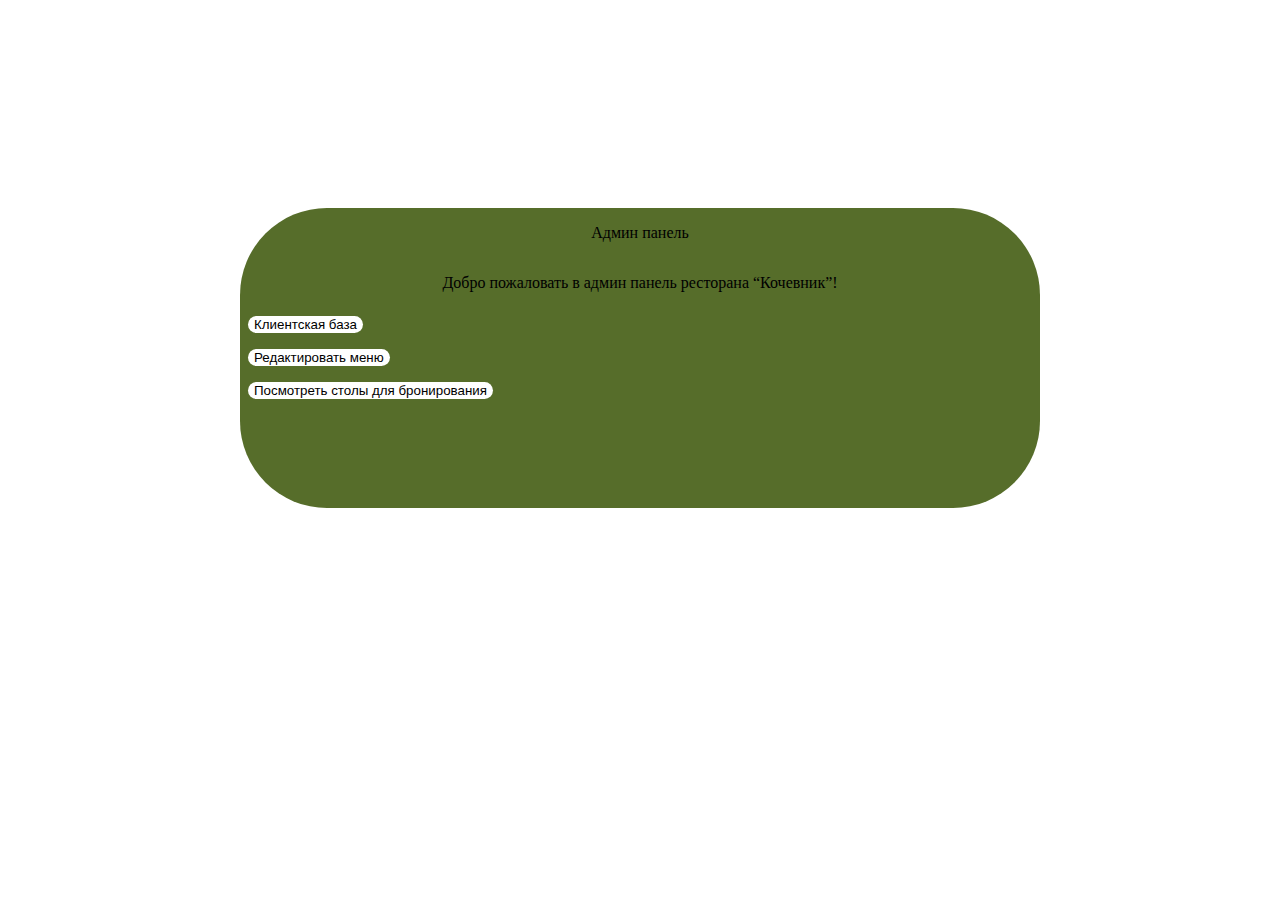
==== Сквозной проект/admin.html @ 2c9c2cd9 "Add files via upload" ====
<!DOCTYPE html>
<html lang="en">
<head>
    <meta charset="UTF-8">
    <meta name="viewport" content="width=device-width, initial-scale=1.0">
    <title>Кочевник</title>
    <style>
        html{
            background-image: url(img/admin\ menu.png);
            background-size: cover;
            background-repeat: no-repeat;
            height: 100%;
        }

        .backwall {
            display: flex;
            background-color: rgb(86, 109, 42);
            flex-direction: column;
            border-radius: 87px;
            height: 300px;
            width: 800px;
        }
        .main {
            display: flex;
            justify-content: center;
            height: 700px;
            align-items: center;


        }
        .admintext {
            display: flex;
            justify-content: center;
            flex-direction: column;
            align-items: center;
        }

        .adminbutton {
            display: flex;
            flex-direction: column;
        }

        button {
            border: 1px;
            border-radius: 87px;
            background-color: white;
            cursor: pointer;
            margin: 8px;
        }

    </style>
</head>
    <div class = "main">
        <div class = "backwall">
            <div class="admintext">
                <p>Админ панель</p>
                <p>Добро пожаловать в админ панель ресторана “Кочевник”!</p>
            </div> 
        <div class="adminbutton">
                <a href = ""><button>Клиентская база</button></a>
                <a href = ""><button>Редактировать меню</button></a>
                <a href = ""><button>Посмотреть столы для бронирования</button></a>
        </div>
        </div>
    </div>
</body>
<footer>
</footer>
</html>
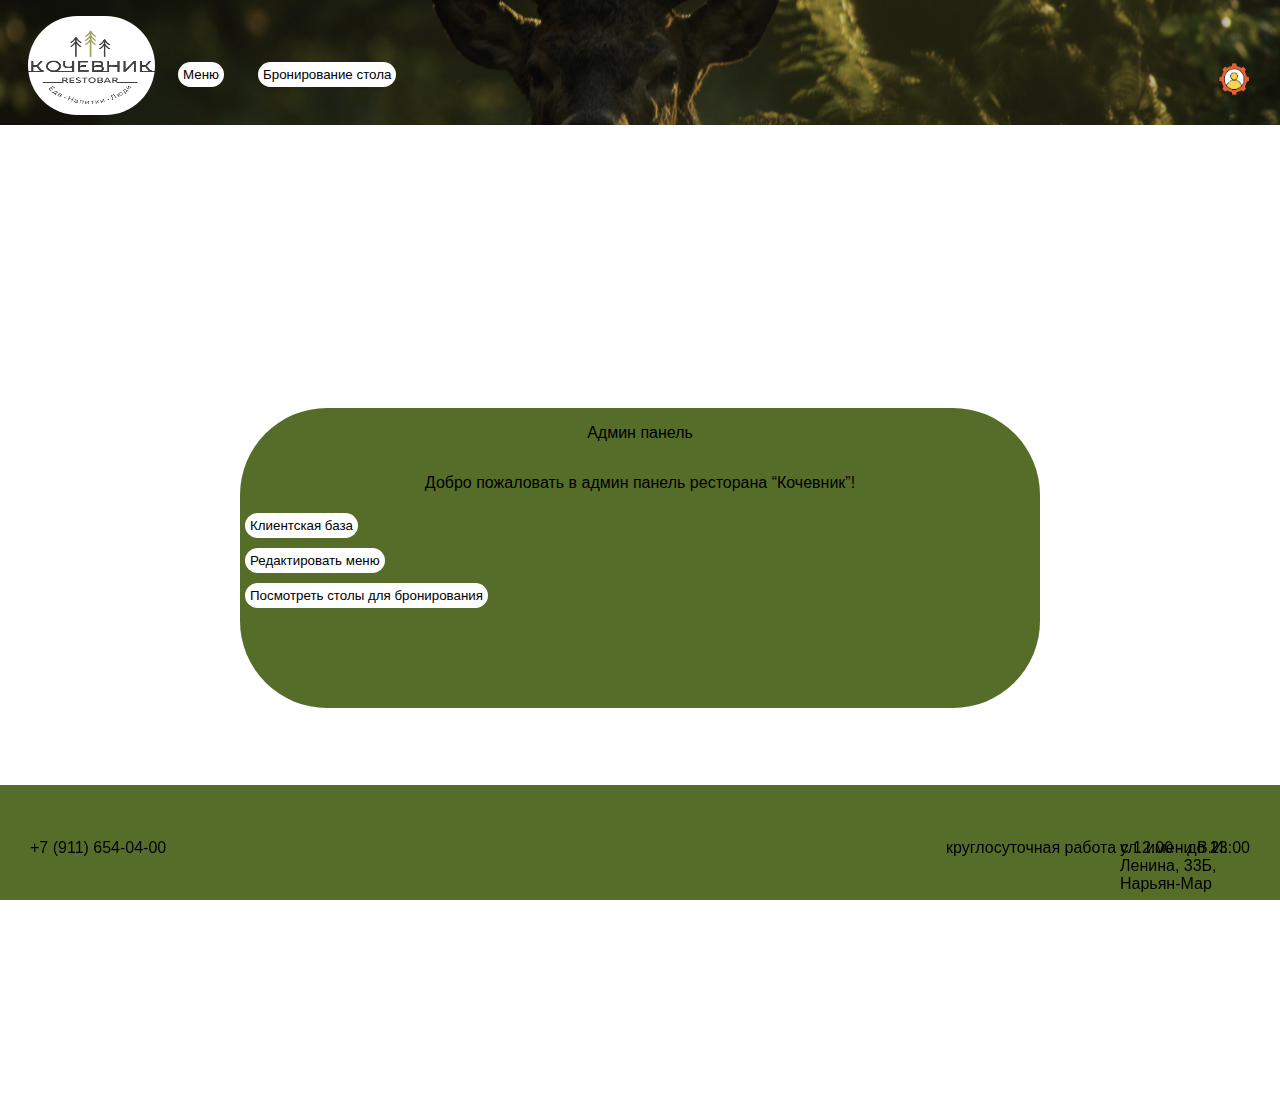
==== commit c1ebfe51: "Add files via upload" ====
--- a/Сквозной проект/admin.html
+++ b/Сквозной проект/admin.html
@@ -4,7 +4,9 @@
     <meta charset="UTF-8">
     <meta name="viewport" content="width=device-width, initial-scale=1.0">
     <title>Кочевник</title>
+    <link rel="stylesheet" type="text/css" href="Css/main.css">
     <style>
+        
         html{
             background-image: url(img/admin\ menu.png);
             background-size: cover;
@@ -23,10 +25,8 @@
         .main {
             display: flex;
             justify-content: center;
-            height: 700px;
+            height: 1100px;
             align-items: center;
-
-
         }
         .admintext {
             display: flex;
@@ -38,32 +38,38 @@
         .adminbutton {
             display: flex;
             flex-direction: column;
-        }
-
-        button {
-            border: 1px;
-            border-radius: 87px;
-            background-color: white;
-            cursor: pointer;
-            margin: 8px;
+            
         }
 
     </style>
 </head>
+<body>
+
+<img class="headerimg" src="Img/headerimg.png">
+<a href="main acc.html"><img class="icon" src="Img/icon.jpg"></a>
+<a href="menu acc.html"><button class="dishmenu">Меню</button></a>
+<a href="booking acc.html"><button class="Booking">Бронирование стола</button></a>
+<a href="admin.html"><img class="profile" src="Img/admin icon.png"></a>
     <div class = "main">
+
         <div class = "backwall">
             <div class="admintext">
                 <p>Админ панель</p>
                 <p>Добро пожаловать в админ панель ресторана “Кочевник”!</p>
             </div> 
         <div class="adminbutton">
-                <a href = ""><button>Клиентская база</button></a>
-                <a href = ""><button>Редактировать меню</button></a>
-                <a href = ""><button>Посмотреть столы для бронирования</button></a>
+                <a href = "customers base.html"><button>Клиентская база</button></a>
+                <a href = "admin menu.html"><button>Редактировать меню</button></a>
+                <a href = "booking table.html"><button>Посмотреть столы для бронирования</button></a>
         </div>
         </div>
     </div>
 </body>
 <footer>
+    <div class="footer">
+        <a class="tel">+7 (911) 654-04-00</a>
+        <a class="adr">ул. имени В.И. Ленина, 33Б, Нарьян-Мар</a>
+        <a class="work">круглосуточная работа с 12:00 - до 23:00</a>
+    </div>
 </footer>
 </html>--- a/Сквозной проект/Css/main.css
+++ b/Сквозной проект/Css/main.css
@@ -0,0 +1,292 @@
+@font-face {
+    font-family: "Open_sans", sans-serif;
+    src: url(Fonts/OpenSans-VariableFont_wdth,wght.ttf);
+  }
+html{
+    font-family: "Open_sans", sans-serif;
+    height: 100%;
+    width: 100%;
+}
+.icon {
+    width: 127px;
+    height: 99px;
+    border-radius: 87px;
+    margin-left: 20px;
+    margin-top: 8px;
+    position: fixed;
+}
+.header {
+    height: 115px;
+    width: 100%;
+    background-color: rgb(86, 109, 42); 
+    top: 0px;
+}
+button {
+    border-radius: 87px;
+    background-color: white;
+    border: 1px;
+    font-family: "Open_sans", sans-serif;
+    cursor: pointer;
+    padding: 5px;
+    margin: 5px;
+}
+.enter {
+    right: 0px;
+    position: fixed;
+    margin-top: 54px;
+    margin-right: 20px;
+    padding: 5px;
+}
+.dishmenu {
+    margin-top: 54px;
+    margin-left: 170px;
+    position: fixed;
+    padding: 5px;
+}
+.Booking {
+    position: fixed;
+    margin-top: 54px;
+    margin-left: 250px;
+    padding: 5px;
+}
+.footer {
+    height: 115px;
+    width: 100%;
+    background-color: rgb(86, 109, 42);
+    position: fixed;
+    bottom: 0px;
+    left: 0px;
+}
+.tel {
+    margin-top: 54px;
+    position: fixed;
+    margin-left: 30px;
+}
+.adr {
+    margin-top: 54px;
+    position: fixed;
+    left: 1120px;
+
+}
+.work {
+    margin-top: 54px;
+    position: fixed;
+    right: 0px;
+    margin-right: 30px;
+}
+.content {
+    width: 100%;
+    height: 860px;
+}
+.mainimg {
+    width: 100.33%;
+    left: 0px;
+    position: fixed;
+}
+.imgmainslider {
+    width: 93%;
+    height:  1200px;
+    position: fixed;
+    top: 123px;
+    margin-left: 85px;
+}
+.headerimg {
+    position: fixed;
+    width: 100%;
+    height: 125px;
+    top: 0px;
+    left: 0px;
+}
+.back {
+    background-color: white;
+    position: fixed;
+    left: 100px;
+    top: 650px;
+    height: 40px;
+    width: 40px;
+}
+
+.next {
+    background-color: white;
+    position: fixed;
+    right: 100px;
+    top: 650px;
+    height: 40px;
+    width: 40px;
+}
+.mainslide1 {
+    position: fixed;
+    left: 915px;
+    top: 200px;
+}
+.mainslide2 {
+    position: fixed;
+    top: 200px;
+    left: 200px;
+}
+.mainslide3 {
+    position: fixed;
+    top: 200px;
+    right: 200px;
+}
+
+button:active {
+    box-shadow: 7px 6px 28px 1px rgba(0, 0, 0, 0.24);
+    transform: translateY(4px);
+    transform: scale(0.98);
+    box-shadow: 3px 2px 22px 1px rgba(0, 0, 0, 0.24);
+}
+.wall {
+    width: 93%;
+    height:  1086px;
+    position: fixed;
+    top: 123px;
+    left: 85px;
+    background-color: rgb(86, 109, 42);
+    border-radius: 87px;
+}
+
+.menuslide1 {
+    position: fixed;
+    left: 915px;
+    top: 200px;
+}
+.menuslide2 {
+    position: fixed;
+    top: 200px;
+    left: 200px;
+}
+.menuslide3 {
+    position: fixed;
+    top: 200px;
+    right: 200px;
+}
+.wallbooking {
+    width: 38%;
+    height:  400px;
+    position: fixed;
+    top: 400px;
+    left: 750px;
+    background-color: rgb(86, 109, 42);
+    border-radius: 87px;
+    align-content: center;
+}
+
+input {
+    border-radius: 5px;
+    border: 1px;
+    margin: 7px;
+    height: 30px;
+    width: 80%;
+    margin-left: 80px;
+}
+.Bookingtext {
+    margin-left: 400px;
+}
+.Bookingtextreg {
+    margin-left: 430px;
+}
+.bookingbutton {
+    margin-left: 800px;
+    padding: 5px;
+}
+.enterback {
+    height: 1310px;
+    background-color: rgb(33, 50, 1);
+}
+.anoent { 
+   margin-left: 330px;
+}
+.anoreg {
+    text-align: center;
+    margin-top: 0px;
+}
+
+.profile{
+    right: 20px;
+    position: fixed;
+    top: 54px;
+    right: 20px;
+    padding: 5px;
+    height: 40px;
+    width: 40px;
+}
+
+.Data {
+    position: fixed;
+    border-radius: 87px;
+    height: 900px;
+    width: 20%;
+    top: 200px;
+    left: 50px;
+    background-color: rgb(86, 109, 42);
+    text-align: center;
+}
+
+.Bookingacc {
+     position: fixed;
+    border-radius: 87px;
+    height: 900px;
+    width: 70%;
+    top: 200px;
+    left: 700px;
+    background-color: rgb(86, 109, 42);
+    text-align: center;
+}
+
+.sucbookingtext {
+   margin-left: 20px;
+}
+
+.exit {
+    background-color: rgb(255, 0, 0);
+    padding: 5px;
+    
+}
+
+.edit {
+    position: fixed;
+    bottom: 130px;
+    right: 130px;
+}
+
+.vertical {
+    border: 0;
+    margin: 0;
+    border-left: 5px solid blue;
+    height: 200px;
+    float: left;
+}
+
+table {
+  width: 650px;
+  border-top: 2px solid rgb(0, 0, 0);
+  border-collapse: collapse;
+  text-align: center;
+  border: 2px solid #dddddd;
+
+}
+
+td {
+  text-align: center;
+	padding: 10px;
+	border: 2px solid rgb(0, 0, 0);
+}
+ th {
+  text-align: center;
+  padding: 10px;
+	border: 2px solid rgb(0, 0, 0);
+ }
+
+ .tables {
+    display: flex;
+    width: 38%;
+    height:  400px;
+    position: fixed;
+    top: 400px;
+    left: 750px;
+    background-color: rgb(86, 109, 42);
+    align-content: center;
+    justify-content: center;
+    align-items: center;
+}
